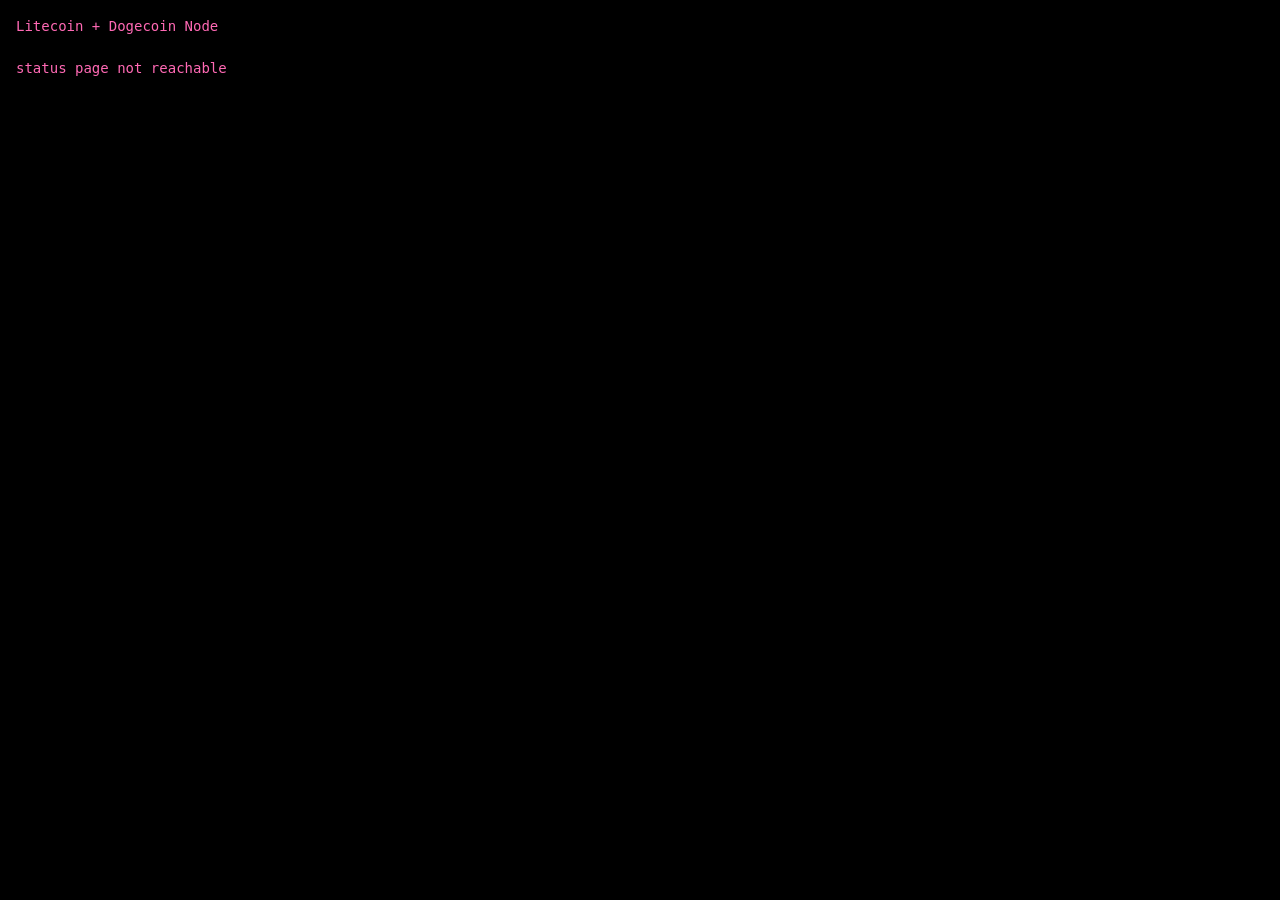
==== internal/nodestatus/web/index.html @ ec92a0ad "Pepecoin node in the Litecoin + Dogecoin Node app; memory use of every node on its page Pepecoin Cor" ====
<!doctype html>
<html lang="en">
<head>
<meta charset="utf-8">
<meta name="viewport" content="width=device-width, initial-scale=1">
<title>Litecoin + Dogecoin Node</title>
<link rel="stylesheet" href="style.css">
</head>
<body>
<pre id="out">loading…</pre>
<div id="controls"></div>
<p id="msg"></p>
<script src="app.js"></script>
</body>
</html>
---- internal/nodestatus/web/style.css ----
html, body { margin: 0; background: #000; color: #ff69b4; }
pre {
  margin: 0; padding: 16px;
  font: 14px/1.5 ui-monospace, Menlo, Consolas, "DejaVu Sans Mono", monospace;
  white-space: pre-wrap; overflow-wrap: anywhere;
}
#controls { padding: 0 16px; display: flex; flex-direction: column; align-items: flex-start; gap: 10px; }
#controls button {
  background: #000; color: #ff69b4; border: 1px solid #ff69b4; border-radius: 3px;
  padding: 8px 14px; font: 14px ui-monospace, Menlo, Consolas, "DejaVu Sans Mono", monospace; cursor: pointer;
}
#controls .prune { display: inline-flex; align-items: center; gap: 8px; flex-wrap: wrap; }
#controls label { font: 14px ui-monospace, Menlo, Consolas, monospace; }
#controls select {
  background: #000; color: #ff69b4; border: 1px solid #ff69b4; border-radius: 3px;
  padding: 7px 8px; font: 14px ui-monospace, Menlo, Consolas, monospace;
}
#controls button:hover { background: rgba(255, 105, 180, 0.15); }
#controls button:disabled { opacity: 0.5; cursor: wait; }
#msg { margin: 8px 16px 16px; font: 14px/1.5 ui-monospace, Menlo, Consolas, monospace; overflow-wrap: anywhere; min-height: 1.5em; }
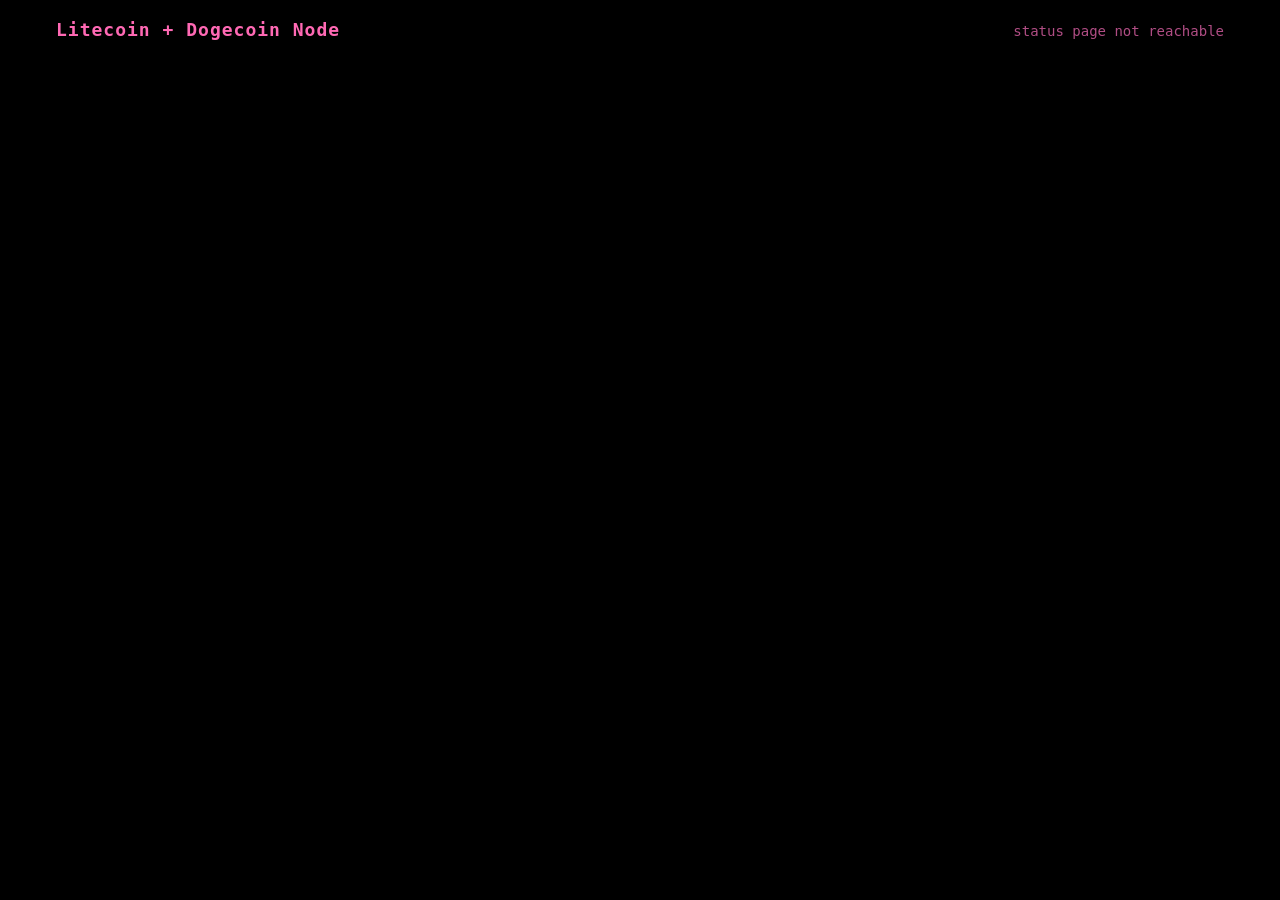
==== commit 847a7321: "Pages: block chance per day and per week on their own rows; node page as one card per node with its " ====
--- a/internal/nodestatus/web/index.html
+++ b/internal/nodestatus/web/index.html
@@ -7,9 +7,9 @@
 <link rel="stylesheet" href="style.css">
 </head>
 <body>
-<pre id="out">loading…</pre>
-<div id="controls"></div>
-<p id="msg"></p>
+<header><h1>Litecoin + Dogecoin Node</h1><span id="checked">loading…</span></header>
+<main id="nodes"></main>
+<footer><p id="mem"></p><p id="msg" role="status"></p></footer>
 <script src="app.js"></script>
 </body>
 </html>
--- a/internal/nodestatus/web/style.css
+++ b/internal/nodestatus/web/style.css
@@ -1,20 +1,28 @@
 html, body { margin: 0; background: #000; color: #ff69b4; }
-pre {
-  margin: 0; padding: 16px;
-  font: 14px/1.5 ui-monospace, Menlo, Consolas, "DejaVu Sans Mono", monospace;
-  white-space: pre-wrap; overflow-wrap: anywhere;
+body { font: 14px/1.5 ui-monospace, Menlo, Consolas, "DejaVu Sans Mono", monospace; -webkit-text-size-adjust: 100%; }
+header, main, footer { max-width: 1200px; margin: 0 auto; padding: 0 16px; box-sizing: border-box; }
+header { display: flex; flex-wrap: wrap; align-items: baseline; justify-content: space-between; gap: 4px 16px; padding-top: 16px; }
+h1 { margin: 0; font-size: 18px; letter-spacing: 1px; }
+#checked, .dim { color: #b04d84; }
+main { display: grid; grid-template-columns: repeat(auto-fit, minmax(300px, 1fr)); gap: 14px; margin-top: 14px; }
+.node { border: 1px solid #ff69b4; padding: 12px 14px; display: flex; flex-direction: column; min-width: 0; }
+.node h2 { margin: 0 0 4px; font-size: 14px; letter-spacing: 2px; text-transform: uppercase; }
+.state { margin: 0 0 10px; padding-bottom: 8px; border-bottom: 1px solid #b04d84; overflow-wrap: anywhere; }
+.state.bad { color: #ff4d4d; }
+dl { display: grid; grid-template-columns: max-content 1fr; gap: 3px 14px; margin: 0 0 12px; }
+dt { color: #b04d84; }
+dd { margin: 0; text-align: right; overflow-wrap: anywhere; }
+.settings { margin-top: auto; padding-top: 10px; border-top: 1px solid #b04d84; display: flex; flex-direction: column; gap: 8px; }
+.settings .row { display: grid; grid-template-columns: 4.5em 1fr auto; align-items: center; gap: 8px; }
+.settings label { color: #b04d84; }
+select, button {
+  background: #000; color: #ff69b4; border: 1px solid #ff69b4; border-radius: 3px;
+  font: 14px ui-monospace, Menlo, Consolas, "DejaVu Sans Mono", monospace; min-height: 34px; min-width: 0;
 }
-#controls { padding: 0 16px; display: flex; flex-direction: column; align-items: flex-start; gap: 10px; }
-#controls button {
-  background: #000; color: #ff69b4; border: 1px solid #ff69b4; border-radius: 3px;
-  padding: 8px 14px; font: 14px ui-monospace, Menlo, Consolas, "DejaVu Sans Mono", monospace; cursor: pointer;
-}
-#controls .prune { display: inline-flex; align-items: center; gap: 8px; flex-wrap: wrap; }
-#controls label { font: 14px ui-monospace, Menlo, Consolas, monospace; }
-#controls select {
-  background: #000; color: #ff69b4; border: 1px solid #ff69b4; border-radius: 3px;
-  padding: 7px 8px; font: 14px ui-monospace, Menlo, Consolas, monospace;
-}
-#controls button:hover { background: rgba(255, 105, 180, 0.15); }
-#controls button:disabled { opacity: 0.5; cursor: wait; }
-#msg { margin: 8px 16px 16px; font: 14px/1.5 ui-monospace, Menlo, Consolas, monospace; overflow-wrap: anywhere; min-height: 1.5em; }
+select { padding: 4px 6px; }
+button { padding: 4px 12px; cursor: pointer; }
+button:hover { background: rgba(255, 105, 180, 0.15); }
+button:disabled, select:disabled { opacity: 0.5; cursor: wait; }
+.settings .pause { width: 100%; }
+footer { padding-top: 12px; padding-bottom: 16px; }
+footer p { margin: 0 0 6px; overflow-wrap: anywhere; min-height: 1.5em; }
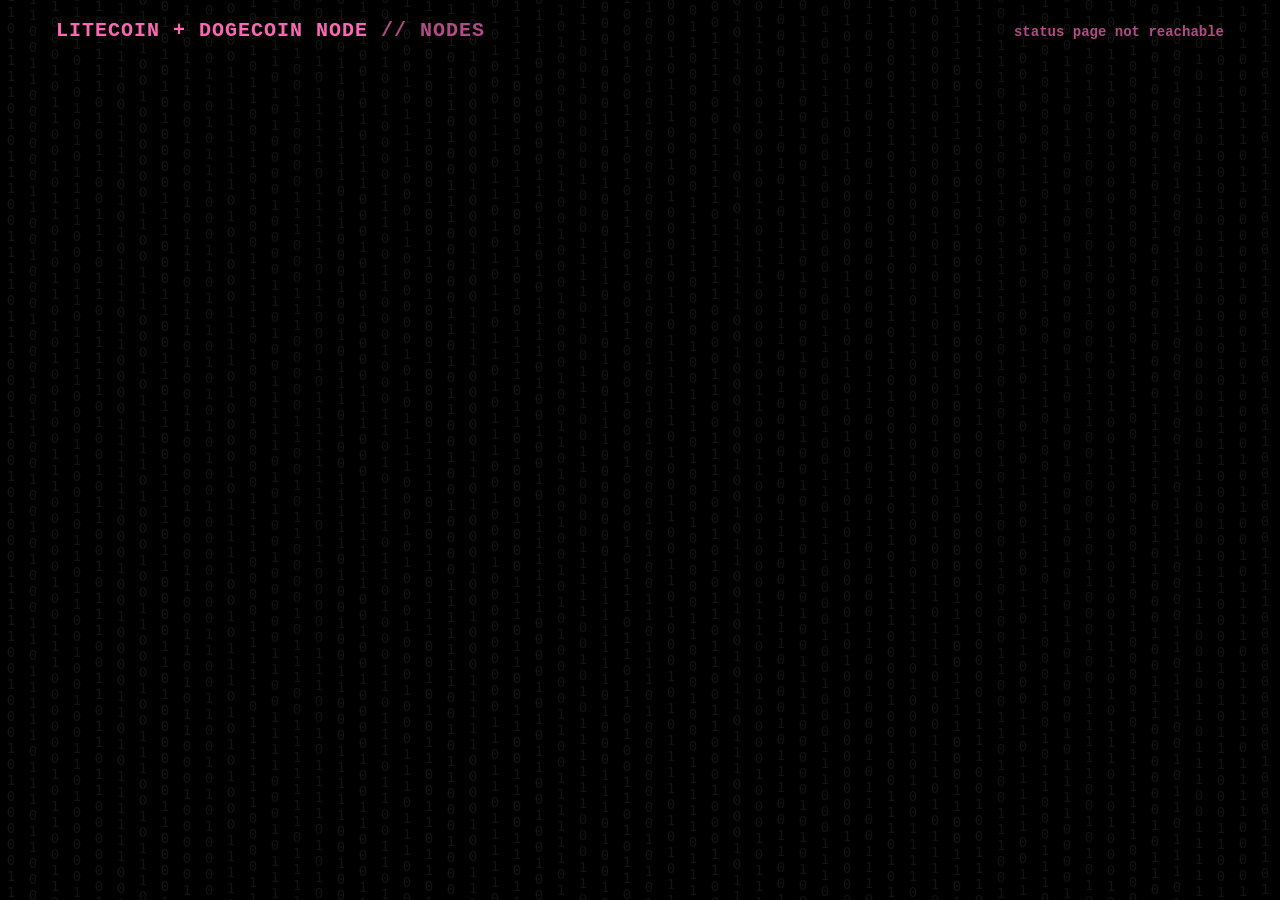
==== commit 28999ac8: "0.0.1-beta for every app: no TEST label, Litecoin pages in hot pink, LTC app named Wizard-Blocks³, n" ====
--- a/internal/nodestatus/web/index.html
+++ b/internal/nodestatus/web/index.html
@@ -7,7 +7,8 @@
 <link rel="stylesheet" href="style.css">
 </head>
 <body>
-<header><h1>Litecoin + Dogecoin Node</h1><span id="checked">loading…</span></header>
+<canvas id="rain" aria-hidden="true"></canvas>
+<header><h1>LITECOIN + DOGECOIN NODE <span class="dim">// NODES</span></h1><span id="checked" class="dim">loading…</span></header>
 <main id="nodes"></main>
 <footer><p id="mem"></p><p id="msg" role="status"></p></footer>
 <script src="app.js"></script>
--- a/internal/nodestatus/web/style.css
+++ b/internal/nodestatus/web/style.css
@@ -1,12 +1,15 @@
 html, body { margin: 0; background: #000; color: #ff69b4; }
-body { font: 14px/1.5 ui-monospace, Menlo, Consolas, "DejaVu Sans Mono", monospace; -webkit-text-size-adjust: 100%; }
+body { font: bold 14px/1.5 ui-monospace, "SF Mono", Menlo, Consolas, "Liberation Mono", monospace; -webkit-text-size-adjust: 100%; }
+/* Faint binary rain behind everything, as on the mining pages. */
+#rain { position: fixed; inset: 0; width: 100%; height: 100%; z-index: 0; pointer-events: none; }
+header, main, footer { position: relative; z-index: 1; }
 header, main, footer { max-width: 1200px; margin: 0 auto; padding: 0 16px; box-sizing: border-box; }
 header { display: flex; flex-wrap: wrap; align-items: baseline; justify-content: space-between; gap: 4px 16px; padding-top: 16px; }
-h1 { margin: 0; font-size: 18px; letter-spacing: 1px; }
+h1 { margin: 0; font-size: 20px; letter-spacing: 1px; }
 #checked, .dim { color: #b04d84; }
 main { display: grid; grid-template-columns: repeat(auto-fit, minmax(300px, 1fr)); gap: 14px; margin-top: 14px; }
-.node { border: 1px solid #ff69b4; padding: 12px 14px; display: flex; flex-direction: column; min-width: 0; }
-.node h2 { margin: 0 0 4px; font-size: 14px; letter-spacing: 2px; text-transform: uppercase; }
+.node { border: 1px solid #ff69b4; background: rgba(0, 0, 0, 0.78); padding: 12px 14px; display: flex; flex-direction: column; min-width: 0; }
+.node h2 { margin: 0 0 6px; font-size: 14px; letter-spacing: 2px; text-transform: uppercase; }
 .state { margin: 0 0 10px; padding-bottom: 8px; border-bottom: 1px solid #b04d84; overflow-wrap: anywhere; }
 .state.bad { color: #ff4d4d; }
 dl { display: grid; grid-template-columns: max-content 1fr; gap: 3px 14px; margin: 0 0 12px; }
